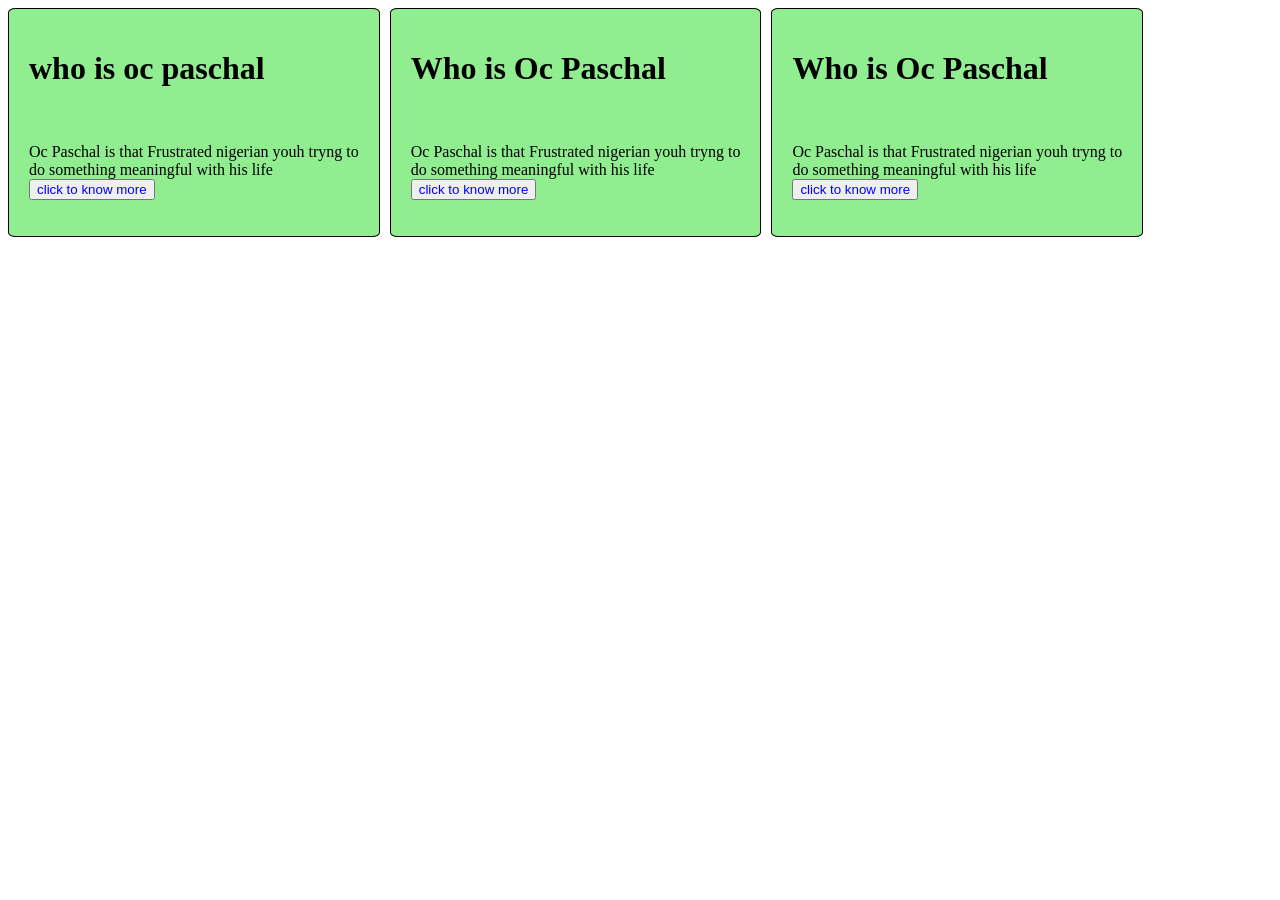
==== card layout/index.html @ b9d53643 "added new stuffs" ====
<!DOCTYPE html>
<html lang="en">
<head>
    <meta charset="UTF-8">
    <meta name="viewport" content="width=device-width, initial-scale=1.0">
    <title>Document</title>
    <link rel="stylesheet" href="style.css">

</head>
<body>
    <div class="card_container">
        <div class="card"><h1>who is oc paschal</h1><br>
        <p>Oc Paschal is that Frustrated nigerian youh tryng to<br>
            do something meaningful with his life <br>
            <button>click to know more</button>
        </p></div>
        <div class="card">
            <h1> Who is Oc Paschal</h1><br>
            <p>Oc Paschal is that Frustrated nigerian youh tryng to<br>
            do something meaningful with his life <br>
            <button>click to know more</button></p>
        </div>
        <div class="card">
            <h1> Who is Oc Paschal</h1><br>
            <p>Oc Paschal is that Frustrated nigerian youh tryng to<br>
            do something meaningful with his life <br>
            <button>click to know more</button></p>
        </div>
    </div>
    
</body>
</html>
---- card layout/style.css ----
.card_container{
    display: flex;
    gap: 10px;
}
.card{
    background-color: lightgreen;
    padding: 20px;
    border: 1px solid black;
    border-radius: 2%;

}
button{
    color: blue;
}
button:hover{
    background-color: brown;
}
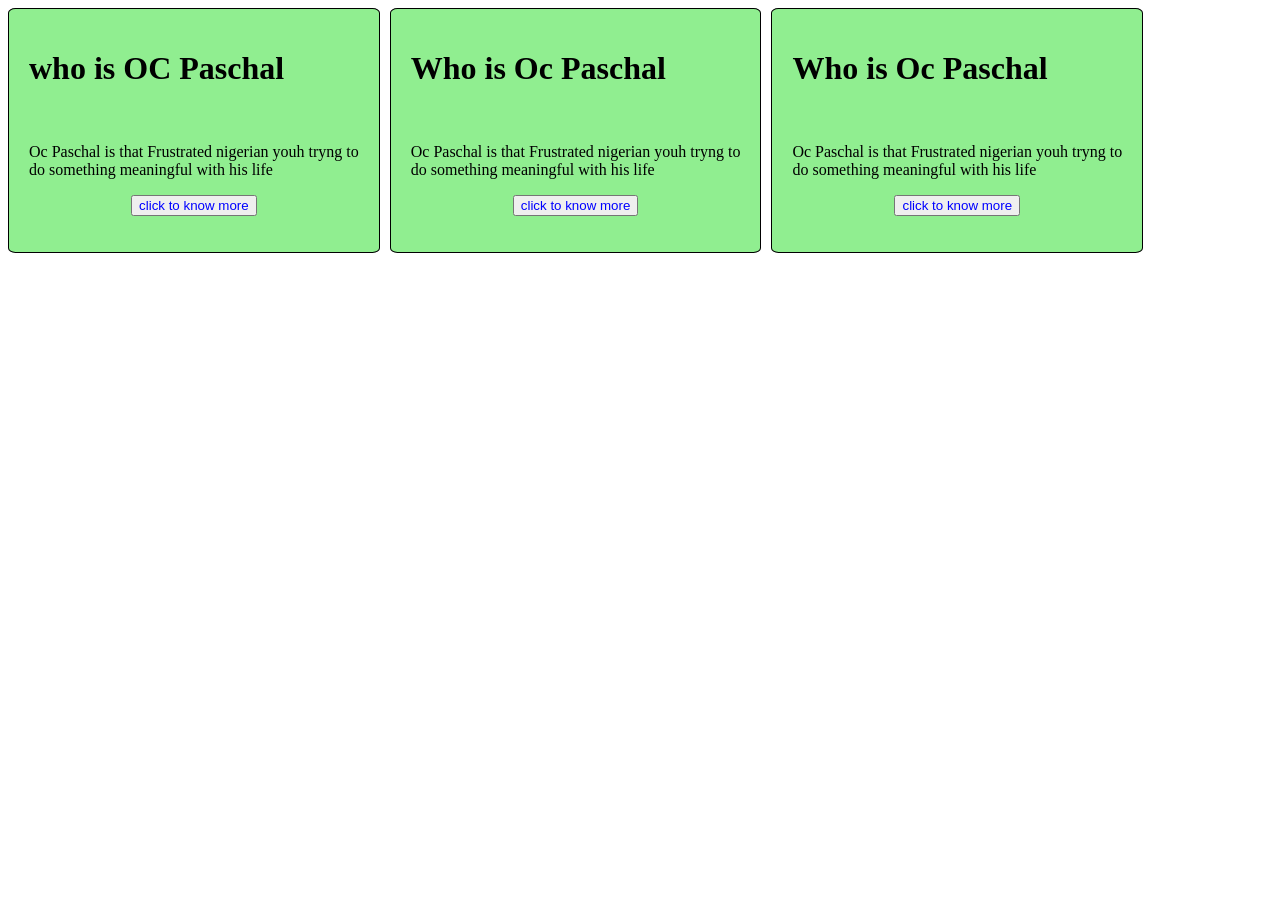
==== commit 33d54663: "added some new files" ====
--- a/card layout/index.html
+++ b/card layout/index.html
@@ -9,22 +9,22 @@
 </head>
 <body>
     <div class="card_container">
-        <div class="card"><h1>who is oc paschal</h1><br>
+        <div class="card"><h1>who is OC Paschal</h1><br>
         <p>Oc Paschal is that Frustrated nigerian youh tryng to<br>
             do something meaningful with his life <br>
-            <button>click to know more</button>
+           <center> <button>click to know more</button></center>
         </p></div>
         <div class="card">
             <h1> Who is Oc Paschal</h1><br>
             <p>Oc Paschal is that Frustrated nigerian youh tryng to<br>
             do something meaningful with his life <br>
-            <button>click to know more</button></p>
+           <center><button>click to know more</button></p></center> 
         </div>
         <div class="card">
             <h1> Who is Oc Paschal</h1><br>
             <p>Oc Paschal is that Frustrated nigerian youh tryng to<br>
             do something meaningful with his life <br>
-            <button>click to know more</button></p>
+          <center><button>click to know more</button></p></center>  
         </div>
     </div>
     
